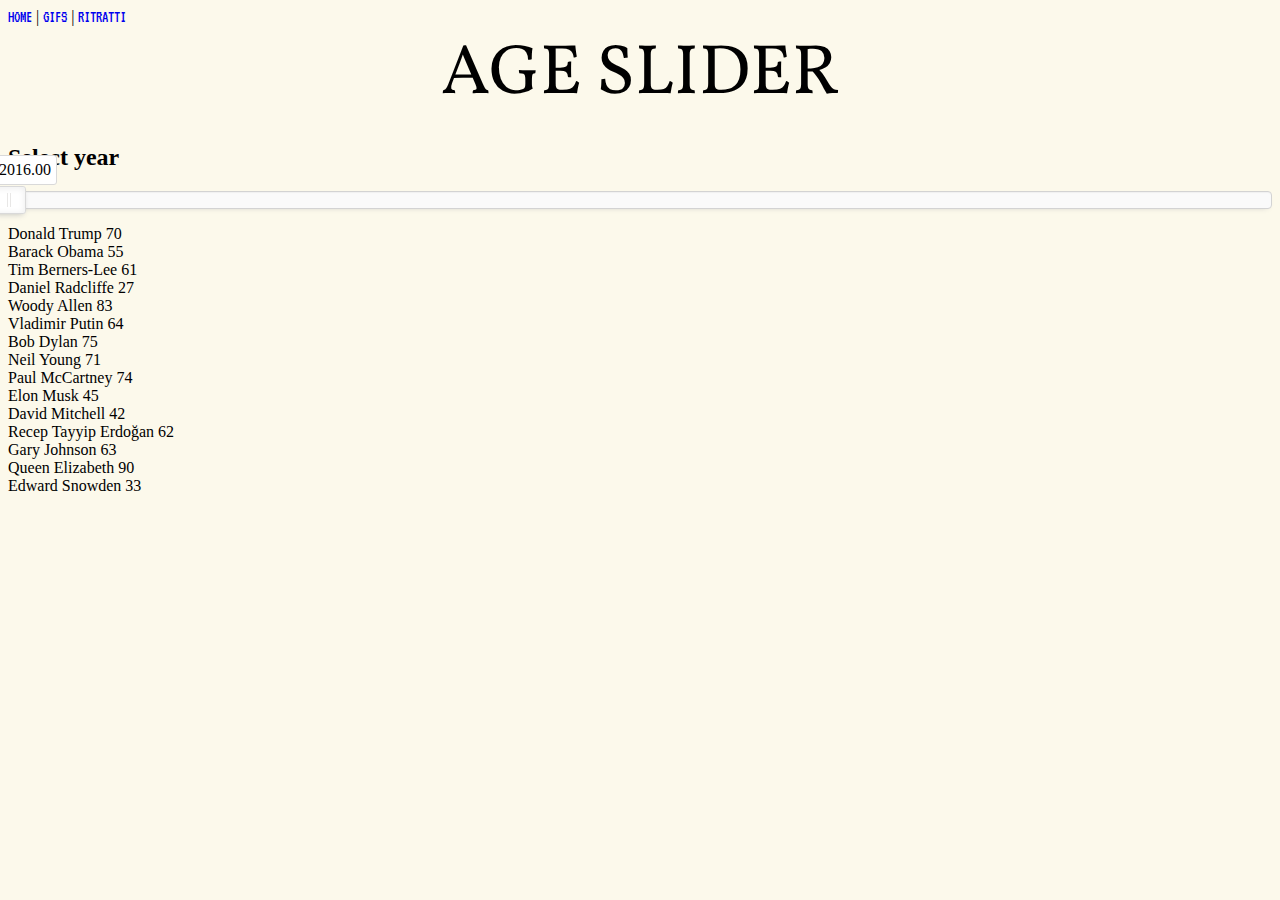
==== age_slider.html @ d82e9c9e "refactored the structure, I guess" ====
<!DOCTYPE html>
<html>
<head>
    <link href='https://fonts.googleapis.com/css?family=Vollkorn:400,700' rel='stylesheet' type='text/css'>
    <link href='https://fonts.googleapis.com/css?family=VT323' rel='stylesheet' type='text/css'>
<link rel="stylesheet" type="text/css" href="gangam_style.css">
    <link href="noUiSlider/nouislider.min.css" rel="stylesheet">
    <script src="noUiSlider/nouislider.min.js"></script>
</head>


<body class="language-javascript">
    <span class="menu">
<a href="index.html">HOME</a> | <a href="gifs.html">GIFS</a> | <a href="ritratti.html">RITRATTI</a>
</span>

	
		<div class="index-demo">

			<center><h1>AGE SLIDER</h1></center>
			<h2>Select year</h2>

			<div class="quick">

				<div id="slider"></div>
                
                
                <p id="demo"></p>
                
<script>
    
    var people = [
        
        {fullName: "Donald Trump", born: 1946},
        {fullName: "Barack Obama", born: 1961},
        {fullName: "Tim Berners-Lee", born: 1955},
        {fullName: "Daniel Radcliffe", born: 1989},
        {fullName: "Woody Allen", born: 1933},
        {fullName : "Vladimir Putin" , born : 1952},
        {fullName : "Bob Dylan" , born : 1941},
        {fullName : "Neil Young" , born : 1945},
        {fullName : "Paul McCartney" , born : 1942},
        {fullName : "Elon Musk" , born : 1971},
        {fullName : "David Mitchell" , born : 1974},
        {fullName : "Recep Tayyip Erdo&#287an" , born : 1954},
        {fullName : "Gary Johnson" , born : 1953},
        {fullName : "Queen Elizabeth" , born : 1926},
        {fullName : "Edward Snowden" , born : 1983}

        
        
    ];
    
    var numOfPeople = people.length;
    
    var i;
    
    
    var yearSlider = document.getElementById('slider');

    noUiSlider.create(yearSlider, {
                                start: 2016,
                                tooltips: true,
                                step: 1,
                                range: {
                                    'min': 2016,
                                    'max': 2100
                             
        }
    });
    
    
    
    function getTxtList(year) {
        txt = ""
        for (i = 0; i < numOfPeople ; i++){
            var locAge = year - people[i].born;
            txt += people[i].fullName + " " + locAge + "<br>" 
        }
        return txt
    }
    

    yearSlider.noUiSlider.on('update', function( values, handle ){
    document.getElementById("demo").innerHTML = getTxtList(values[handle]);
});
    
    
</script>			
    
</body>
</html>
---- gangam_style.css ----
/*  
  _           _                     
 | |__   __ _| |___  __ _ _ __ ___  
 | '_ \ / _` | / __|/ _` | '_ ` _ \ 
 | |_) | (_| | \__ \ (_| | | | | | |
 |_.__/ \__,_|_|___/\__,_|_| |_| |_|
                                    
*/


/*		MENU STYLE
*/
        .menu a:link{
            font-family: VT323, monospace;
            padding: 0px;
            margin: 0px;
            text-decoration:none;
        }        
        .menu a:hover{
            font-family: VT323, monospace;
            padding: 0px;
            margin: 0px;
            color: transparent;
            text-shadow: 0 0 4px rgba(0,0,0,0.3);
            text-decoration-line: none;
            
        }  
        
        .menu a:visited {
            color: black;
        }
        
        
		h1 {
			font-family:  'Vollkorn', serif;
            font-size: 70px;
            font-weight: 400;
            padding: 0px;
    		margin: 0px;
		}


/*
		Big links in the index page
*/
	   .indexbig  a:link {
			font-family:  'Vollkorn', serif;
            font-size: 40px;
            font-weight: 400;
            text-decoration: none;
			color: black
		}
        
 		.indexbig a:hover {
			font-family:  'Vollkorn', serif;
            font-size: 40px;
            font-weight: 400;
            color: transparent;
            text-shadow: 0 0 10px rgba(0,0,0,0.3);
            text-decoration: none;
            
		}

        .indexbig a:visited {
            color: black;
}
        
        .body a:link {
			font-family:  'Vollkorn', serif;
            font-size: 40px;
            font-weight: 400;
            text-decoration-line: none;
		}
        
        .body a:hover {
			font-family:  'Vollkorn', serif;
            font-size: 40px;
            font-weight: 400;
            color: transparent;
            text-shadow: 0 0 10px rgba(0,0,0,0.3);
            text-decoration-line: none;
            
		}
        
        .body a:visited {
            color: black;
        }
        
		
/*      BACKGROUD COLOR
*/
		body{
		background: #fcf9eb; 
		}
---- noUiSlider/nouislider.min.css ----
/*! nouislider - 8.5.1 - 2016-04-24 16:00:30 */


.noUi-target,.noUi-target *{-webkit-touch-callout:none;-webkit-user-select:none;-ms-touch-action:none;touch-action:none;-ms-user-select:none;-moz-user-select:none;user-select:none;-moz-box-sizing:border-box;box-sizing:border-box}.noUi-target{position:relative;direction:ltr}.noUi-base{width:100%;height:100%;position:relative;z-index:1}.noUi-origin{position:absolute;right:0;top:0;left:0;bottom:0}.noUi-handle{position:relative;z-index:1}.noUi-stacking .noUi-handle{z-index:10}.noUi-state-tap .noUi-origin{-webkit-transition:left .3s,top .3s;transition:left .3s,top .3s}.noUi-state-drag *{cursor:inherit!important}.noUi-base,.noUi-handle{-webkit-transform:translate3d(0,0,0);transform:translate3d(0,0,0)}.noUi-horizontal{height:18px}.noUi-horizontal .noUi-handle{width:34px;height:28px;left:-17px;top:-6px}.noUi-vertical{width:18px}.noUi-vertical .noUi-handle{width:28px;height:34px;left:-6px;top:-17px}.noUi-background{background:#FAFAFA;box-shadow:inset 0 1px 1px #f0f0f0}.noUi-connect{background:#3FB8AF;box-shadow:inset 0 0 3px rgba(51,51,51,.45);-webkit-transition:background 450ms;transition:background 450ms}.noUi-origin{border-radius:2px}.noUi-target{border-radius:4px;border:1px solid #D3D3D3;box-shadow:inset 0 1px 1px #F0F0F0,0 3px 6px -5px #BBB}.noUi-target.noUi-connect{box-shadow:inset 0 0 3px rgba(51,51,51,.45),0 3px 6px -5px #BBB}.noUi-draggable{cursor:w-resize}.noUi-vertical .noUi-draggable{cursor:n-resize}.noUi-handle{border:1px solid #D9D9D9;border-radius:3px;background:#FFF;cursor:default;box-shadow:inset 0 0 1px #FFF,inset 0 1px 7px #EBEBEB,0 3px 6px -3px #BBB}.noUi-active{box-shadow:inset 0 0 1px #FFF,inset 0 1px 7px #DDD,0 3px 6px -3px #BBB}.noUi-handle:after,.noUi-handle:before{content:"";display:block;position:absolute;height:14px;width:1px;background:#E8E7E6;left:14px;top:6px}.noUi-handle:after{left:17px}.noUi-vertical .noUi-handle:after,.noUi-vertical .noUi-handle:before{width:14px;height:1px;left:6px;top:14px}.noUi-vertical .noUi-handle:after{top:17px}[disabled] .noUi-connect,[disabled].noUi-connect{background:#B8B8B8}[disabled] .noUi-handle,[disabled].noUi-origin{cursor:not-allowed}.noUi-pips,.noUi-pips *{-moz-box-sizing:border-box;box-sizing:border-box}.noUi-pips{position:absolute;color:#999}.noUi-value{position:absolute;text-align:center}.noUi-value-sub{color:#ccc;font-size:10px}.noUi-marker{position:absolute;background:#CCC}.noUi-marker-large,.noUi-marker-sub{background:#AAA}.noUi-pips-horizontal{padding:10px 0;height:80px;top:100%;left:0;width:100%}.noUi-value-horizontal{-webkit-transform:translate3d(-50%,50%,0);transform:translate3d(-50%,50%,0)}.noUi-marker-horizontal.noUi-marker{margin-left:-1px;width:2px;height:5px}.noUi-marker-horizontal.noUi-marker-sub{height:10px}.noUi-marker-horizontal.noUi-marker-large{height:15px}.noUi-pips-vertical{padding:0 10px;height:100%;top:0;left:100%}.noUi-value-vertical{-webkit-transform:translate3d(0,-50%,0);transform:translate3d(0,-50%,0);padding-left:25px}.noUi-marker-vertical.noUi-marker{width:5px;height:2px;margin-top:-1px}.noUi-marker-vertical.noUi-marker-sub{width:10px}.noUi-marker-vertical.noUi-marker-large{width:15px}.noUi-tooltip{display:block;position:absolute;border:1px solid #D9D9D9;border-radius:3px;background:#fff;padding:5px;text-align:center}.noUi-horizontal .noUi-handle-lower .noUi-tooltip{top:-32px}.noUi-horizontal .noUi-handle-upper .noUi-tooltip{bottom:-32px}.noUi-vertical .noUi-handle-lower .noUi-tooltip{left:120%}.noUi-vertical .noUi-handle-upper .noUi-tooltip{right:120%}
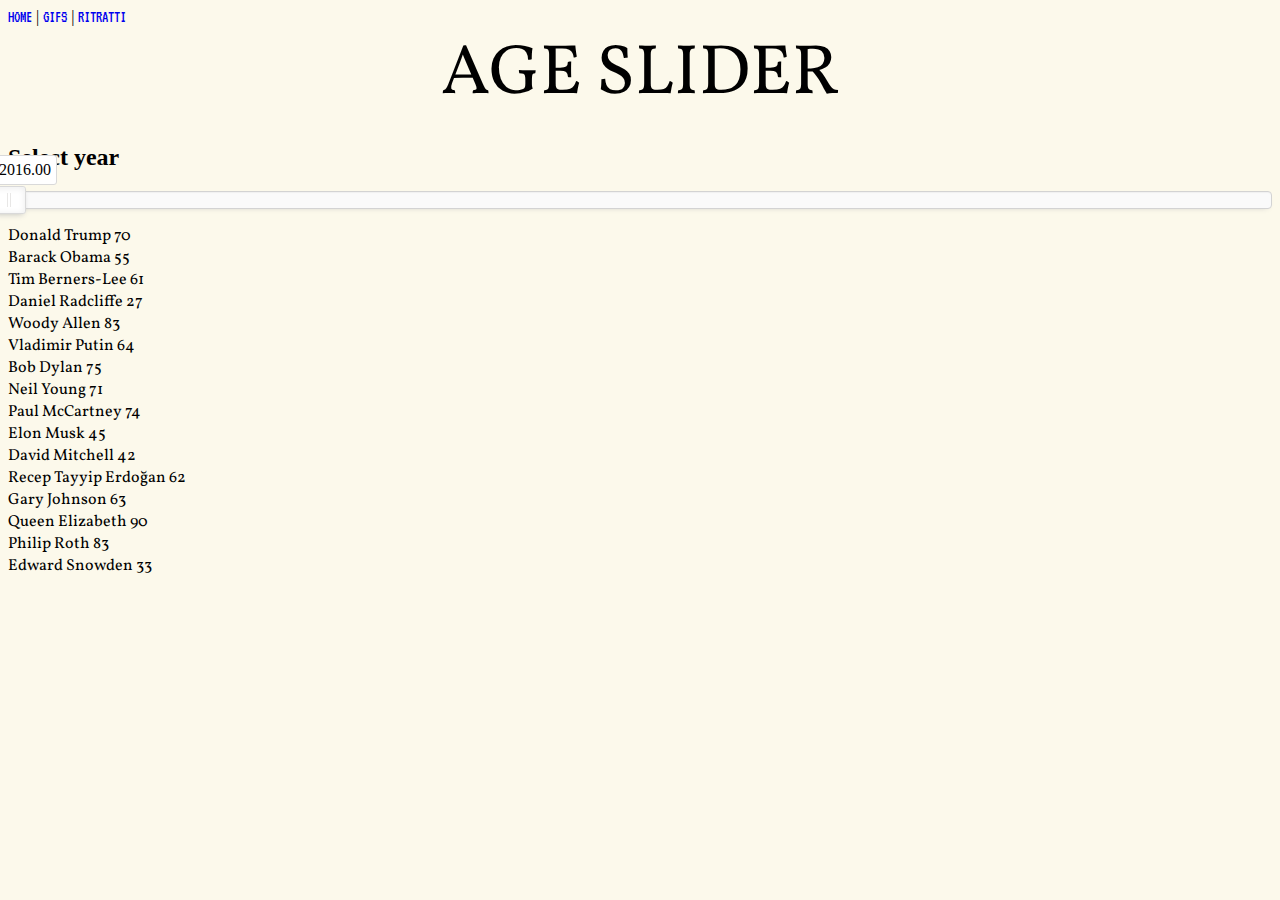
==== commit 1ac37e2e: "added philip roth" ====
--- a/age_slider.html
+++ b/age_slider.html
@@ -29,8 +29,7 @@
                 
 <script>
     
-    var people = [
-        
+    var people = [   
         {fullName: "Donald Trump", born: 1946},
         {fullName: "Barack Obama", born: 1961},
         {fullName: "Tim Berners-Lee", born: 1955},
@@ -45,32 +44,27 @@
         {fullName : "Recep Tayyip Erdo&#287an" , born : 1954},
         {fullName : "Gary Johnson" , born : 1953},
         {fullName : "Queen Elizabeth" , born : 1926},
-        {fullName : "Edward Snowden" , born : 1983}
-
-        
-        
+        {fullName : "Philip Roth" , born : 1933},
+        {fullName : "Edward Snowden" , born : 1983}    
     ];
     
     var numOfPeople = people.length;
-    
     var i;
-    
     
     var yearSlider = document.getElementById('slider');
 
+//  TODO: add unit precision for this slider
     noUiSlider.create(yearSlider, {
                                 start: 2016,
                                 tooltips: true,
                                 step: 1,
                                 range: {
                                     'min': 2016,
-                                    'max': 2100
-                             
-        }
-    });
+                                    'max': 2100                  
+                                        }
+                                    });
     
-    
-    
+
     function getTxtList(year) {
         txt = ""
         for (i = 0; i < numOfPeople ; i++){
@@ -84,8 +78,6 @@
     yearSlider.noUiSlider.on('update', function( values, handle ){
     document.getElementById("demo").innerHTML = getTxtList(values[handle]);
 });
-    
-    
 </script>			
     
 </body>
--- a/gangam_style.css
+++ b/gangam_style.css
@@ -39,6 +39,9 @@
     		margin: 0px;
 		}
 
+p {
+    font-family:  'Vollkorn', serif;
+}
 
 /*
 		Big links in the index page
@@ -93,4 +96,13 @@
 		background: #fcf9eb; 
 		}
 
-        +/*      CANVAS
+*/        
+canvas {
+    padding-left: 0;
+    padding-right: 0;
+    margin-left: auto;
+    margin-right: auto;
+    display: block;
+    width: 600px;
+}
